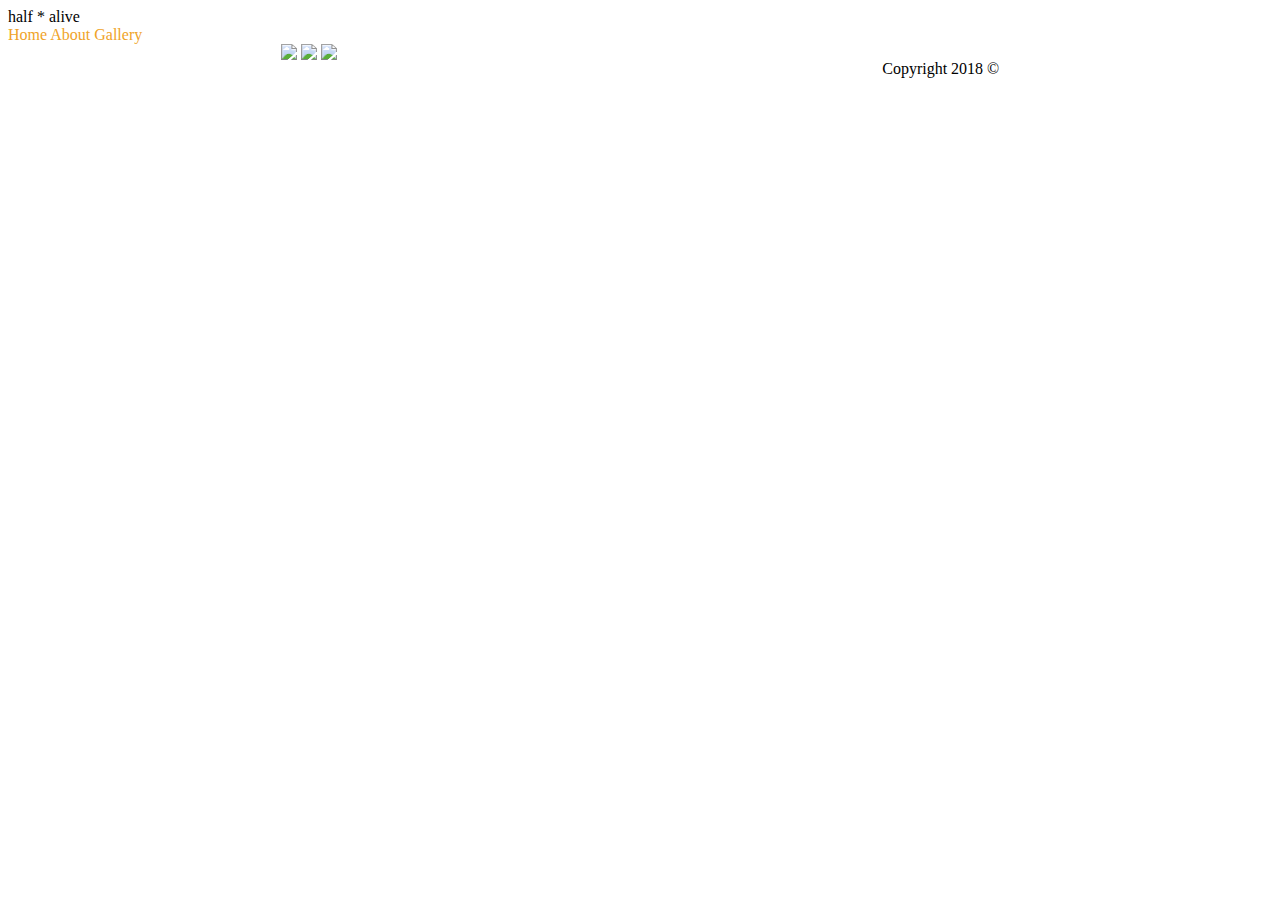
==== about.html @ 4c355755 "day 2 flexbox" ====
<!DOCTYPE html>
<html>
    <head>
        <title> </title>
        <meta charset="utf-8"/>
        <link rel="stylesheet" href="css/style.css" type="text/css" />
    </head>
    <body>
        <div class="header">half * alive</div>
        <div class=navbar>
             <a href="index.html">Home</a>
             <a href="about.html">About</a>
             <a href="gallery.html">Gallery</a>
        </div>
        <div class="aboutMain">
            <div class="leftPane">
            </div>
             <div class="rightPane">
            </div>
        </div>
        
        <div class="footer">
            <div class="social">
                <a href="#">
                    <img class="social-image" src="https://upload.wikimedia.org/wikipedia/commons/thumb/c/c2/F_icon.svg/2000px-F_icon.svg.png">
                </a>
                <a href="#">
                    <img class="social-image" src="http://goinkscape.com/wp-content/uploads/2015/07/twitter-logo-final.png">
                </a>
                <a href="#">
                    <img class="social-image" src="https://instagram-brand.com/wp-content/uploads/2016/11/app-icon2.png">
                </a>
            </div>
            <div>
                <p>Copyright 2018 &copy</p>
            </div>
        </div>
        <script src="https://ajax.googleapis.com/ajax/libs/jquery/3.3.1/jquery.min.js"></script>
        <script type="text/javascript" src="js/script.js"></script>
    </body>
</html>
---- css/style.css ----
html {
    height: 100%;
}
#navbar {
    display: flex;
    justify-content:space-around;
    background-color: #1D1235;
    color: #EFA328;
}

#heading {
    display: flex;
    justify-content:center;
    background-color:#1D1235;
    color:#EFA328;
}
#middle {
    background-color:#1D1235;
    display: flex;
    justify-content: space-between;
}

#midcol{
    flex-direction:column;
}

.footer {
    display: flex;
    justify-content: space-around;
}
.main {
    height: 100%;
}

.social-image {
     height:100px;

}
.mainimg{
    width: 500px;
    margin: 15px;
}
a {
    text-decoration: none;
    color:#EFA328;
}
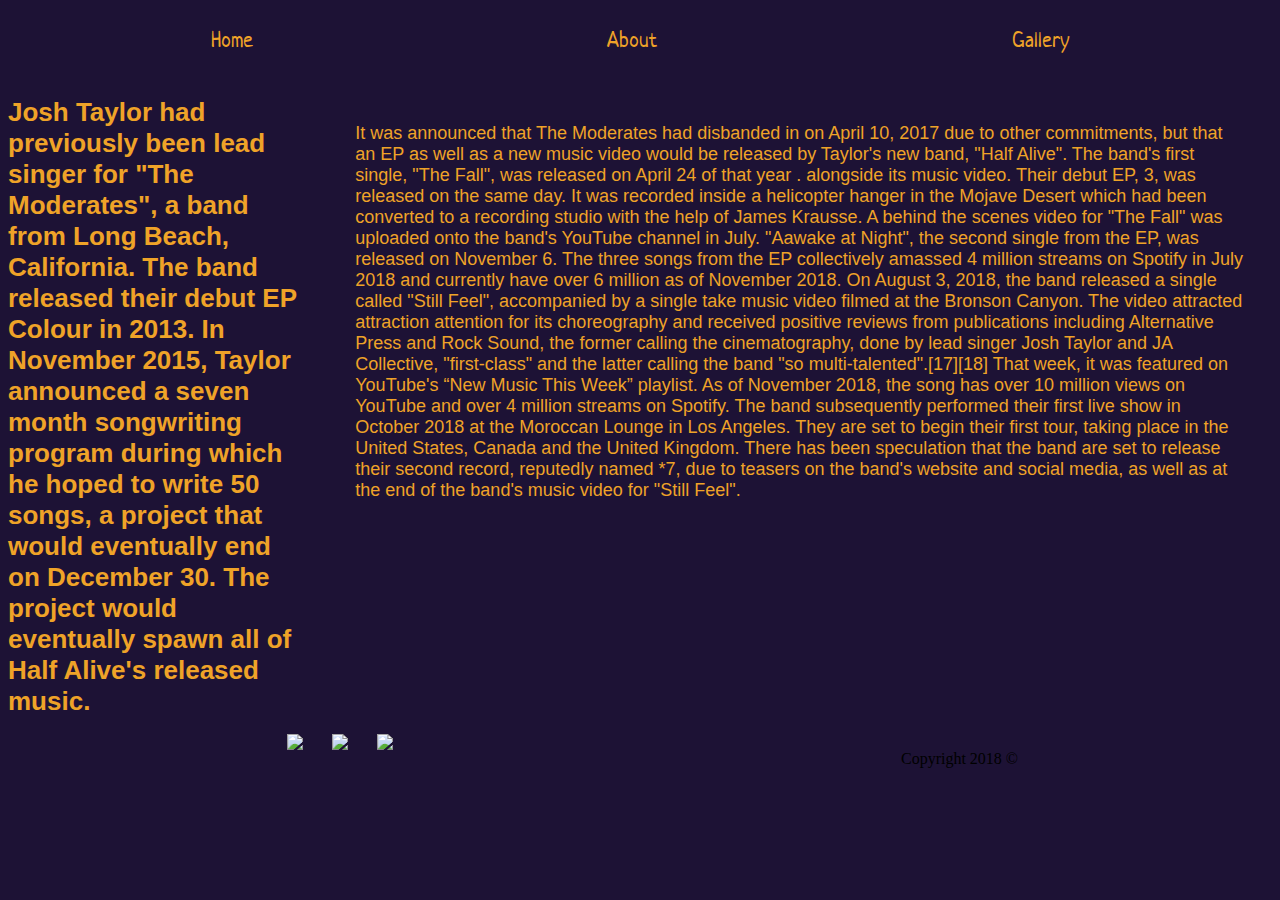
==== commit fdd17879: "done" ====
--- a/about.html
+++ b/about.html
@@ -4,18 +4,25 @@
         <title> </title>
         <meta charset="utf-8"/>
         <link rel="stylesheet" href="css/style.css" type="text/css" />
+        <link href="https://fonts.googleapis.com/css?family=Neucha" rel="stylesheet">
+
     </head>
     <body>
-        <div class="header">half * alive</div>
-        <div class=navbar>
+        <div class="navbar">
              <a href="index.html">Home</a>
              <a href="about.html">About</a>
              <a href="gallery.html">Gallery</a>
         </div>
+        
         <div class="aboutMain">
             <div class="leftPane">
+                <h1>Josh Taylor had previously been lead singer for "The Moderates", a band from Long Beach, California. The band released their debut EP Colour in 2013. In November 2015, Taylor announced a seven month songwriting program during which he hoped to write 50 songs, a project that would eventually end on December 30. The project would eventually spawn all of Half Alive's released music.</h1>
             </div>
+            
              <div class="rightPane">
+                 <p>It was announced that The Moderates had disbanded in on April 10, 2017 due to other commitments, but that an EP as well as a new music video would be released by Taylor's new band, "Half Alive". The band's first single, "The Fall", was released on April 24 of that year . alongside its music video. Their debut EP, 3, was released on the same day. It was recorded inside a helicopter hanger in the Mojave Desert which had been converted to a recording studio with the help of James Krausse. A behind the scenes video for "The Fall" was uploaded onto the band's YouTube channel in July. "Aawake at Night", the second single from the EP, was released on November 6. The three songs from the EP collectively amassed 4 million streams on Spotify in July 2018 and currently have over 6 million as of November 2018.
+On August 3, 2018, the band released a single called "Still Feel", accompanied by a single take music video filmed at the Bronson Canyon. The video attracted attraction attention for its choreography and received positive reviews from publications including Alternative Press and Rock Sound, the former calling the cinematography, done by lead singer Josh Taylor and JA Collective, "first-class" and the latter calling the band "so multi-talented".[17][18] That week, it was featured on YouTube's “New Music This Week” playlist. As of November 2018, the song has over 10 million views on YouTube and over 4 million streams on Spotify. The band subsequently performed their first live show in October 2018 at the Moroccan Lounge in Los Angeles. They are set to begin their first tour, taking place in the United States, Canada and the United Kingdom.
+There has been speculation that the band are set to release their second record, reputedly named *7, due to teasers on the band's website and social media, as well as at the end of the band's music video for "Still Feel".</p>
             </div>
         </div>
         
--- a/css/style.css
+++ b/css/style.css
@@ -1,46 +1,107 @@
 html {
     height: 100%;
 }
-#navbar {
+.navbar {
     display: flex;
     justify-content:space-around;
+    margin:2%;
+    font-size: 22px;
     background-color: #1D1235;
     color: #EFA328;
+    font-family: 'Neucha', cursive;
+
+}
+body {
+        background-color:#1D1235;
 }
 
-#heading {
+.heading {
     display: flex;
-    justify-content:center;
+    justify-content: center;
+    align-items:flex-start;
+    font-size: 25px;
+    height: 100px;
     background-color:#1D1235;
-    color:#EFA328;
+    color: #EFA328;
+    font-family: 'Neucha', cursive;
 }
-#middle {
+
+#bigindex {
     background-color:#1D1235;
     display: flex;
     justify-content: space-between;
 }
 
 #midcol{
+    display: flex;
     flex-direction:column;
+    align-items:center;
+    color: #EFA328;
+    width: 25%;
+    font-family: 'Roboto', sans-serif;
+    font-size: small;
 }
 
 .footer {
     display: flex;
     justify-content: space-around;
+    height: 60px;
 }
 .main {
     height: 100%;
 }
-
-.social-image {
-     height:100px;
+.aboutMain {
+    display: flex;
+    flex-direction:row;
+    color: #EFA328;
+    height: 100%;
+    font-family: 'Roboto', sans-serif;
+}
+.leftPane {
+    width: 25%;
+    margin-top:0px;
+    margin-right: 25px;
+    font-size:small;
+}
+.rightPane {
+    width:75%;
+    margin: 25px;
+    font-size:large;
 
 }
+.social-image {
+     height:50px;
+     margin-left: 25px;
+}
 .mainimg{
-    width: 500px;
+    width: 550px;
+    height: 500px;
+    border:2px solid lightblue;
     margin: 15px;
 }
+
+#gallery {
+    display: flex;
+    justify-content:center;
+    flex-direction:row;
+    flex-wrap:wrap;
+}
+.thumbnail-img {
+    height: 300px;
+    width: 500px;
+    margin:10px;
+}
+
 a {
     text-decoration: none;
     color:#EFA328;
 }
+button {
+    color:lightblue;
+    background-color:#1D1235;
+    padding:10px;
+    font-family: 'Neucha', cursive;
+    font-size: larger;
+    border-color:#EFA328;
+    border-radius: 10px;
+}